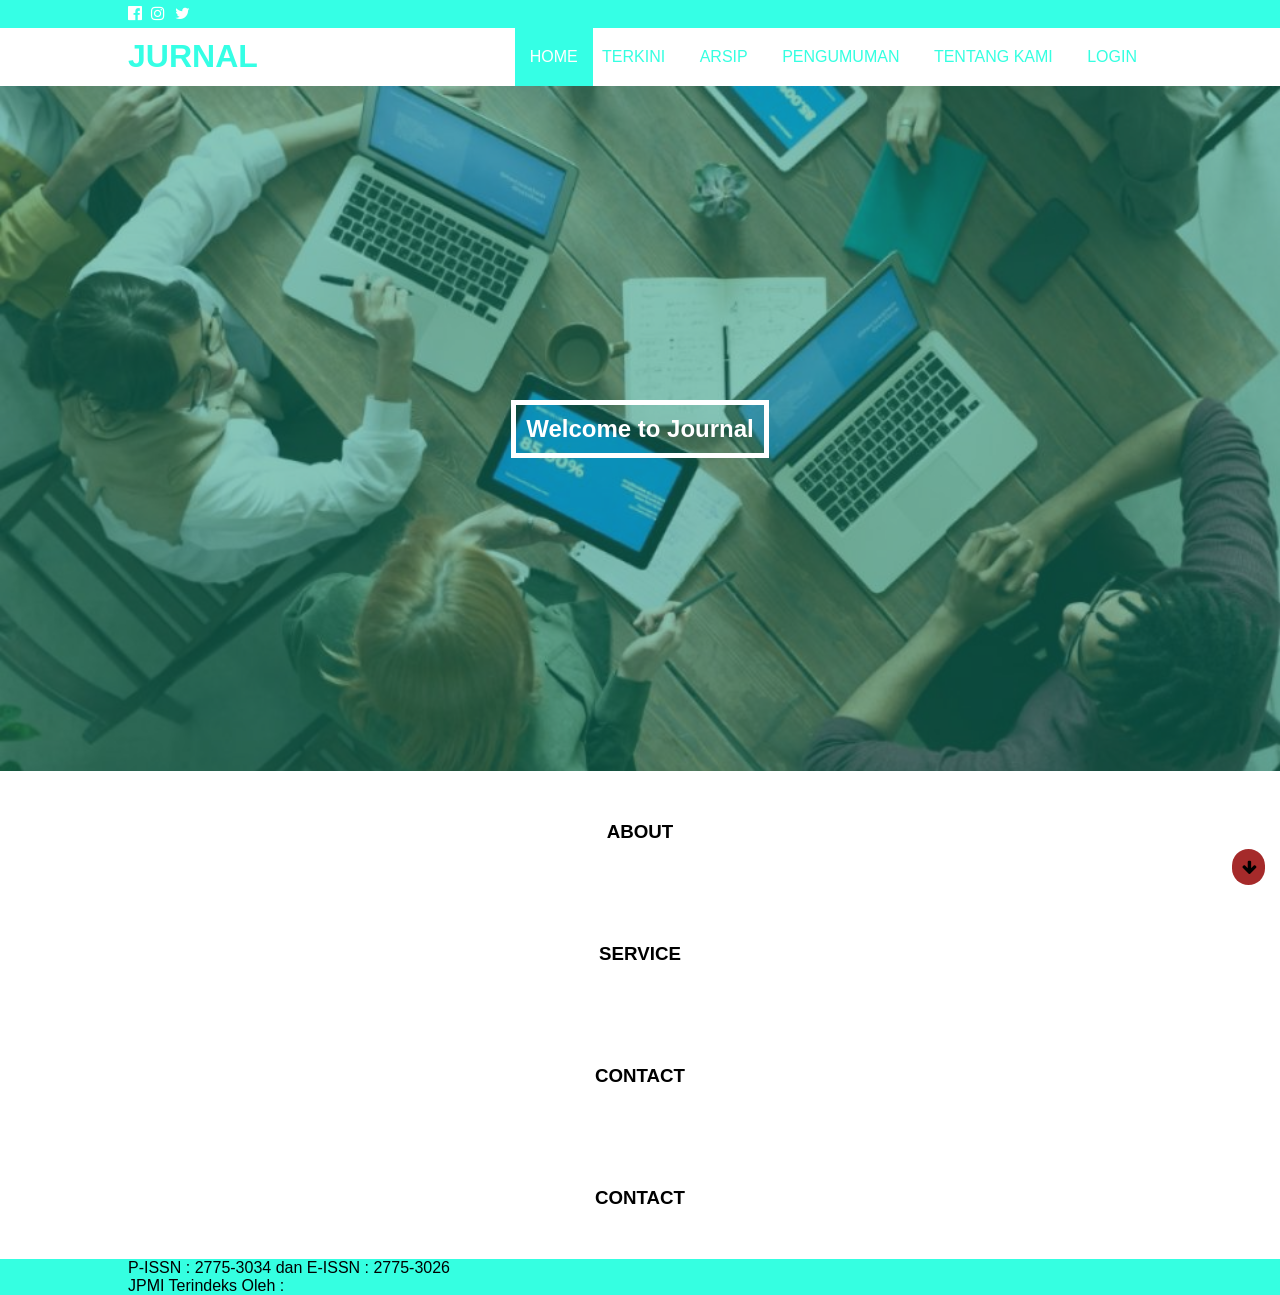
==== index.html @ 8096c73e "add new files progress" ====
<!DOCTYPE html>
<html lang="en">
<head>
    <meta charset="UTF-8">
    <meta http-equiv="X-UA-Compatible" content="IE=edge">
    <meta name="viewport" content="width=device-width, initial-scale=1.0">
    <title>Document</title>
    <link rel="stylesheet" href="./css/style.css" />
    <link rel="stylesheet" href="https://cdnjs.cloudflare.com/ajax/libs/font-awesome/4.7.0/css/font-awesome.min.css"  />
</head>
<body>
    <div class="medsos">
        <div class="container">
            <ul>
                <li><a href=""><i class="fa fa-facebook-official" ></i></a></li>
                <li><a href=""><i class="fa fa-instagram" aria-hidden="true"></i></a></li>
                <li><a href=""><i class="fa fa-twitter" aria-hidden="true"></i></a></li>
            </ul>
        </div>
    </div>
    <header>
        <div class="container" id="container">
            <h1><a href="">JURNAL</a></h1>
            <ul class="treeview" id="menu">
                <li class="active"><a href="">HOME</a></li>
                <li><a href="#TERKINI">TERKINI</a></li>
                <li><a href="#ARSIP">ARSIP</a></li>
                <li><a href="#PENGUMUMAN">PENGUMUMAN</a></li>
                <li><a >TENTANG KAMI</a>
                    <ul class="sub-treeview">
                        <li><a>TENTANG JURNAL INI</a></li>
                        <li><a>PENYERAHAN NASKAH</a></li>
                        <li><a>DEWAN EDITOR</a></li>
                        <li><a>PERNYATAAN PRIVASI</a></li>
                        <li><a>KONTAK</a></li>
                    </ul>
                </li>
                <li><a href="login.html">LOGIN</a></li>
            </ul>
        </div>
    </header>
    <section class="banner">
        <h2>Welcome to Journal</h2>
    </section>
    <section class="about" id="TERKINI">
        <div class="container">
            <h3>ABOUT</h3>
        </div>
    </section>
    <section class="service" id="ARSIP">
        <h3>SERVICE</h3>
    </section>
    <section class="contact" id="PENGUMUMAN">
        <h3>CONTACT</h3>
    </section>
    <section class="contact" id="TENTANG_KAMI">
        <h3>CONTACT</h3>
    </section>
    <section class="footer" id="footer"> 
        <div class="container">
            <div class="col-md-10">
                <p>P-ISSN : 2775-3034  dan E-ISSN : 2775-3026</p>
                <p>JPMI Terindeks Oleh :</p>
            </div>
            <div class="col-md-2"></div>
        </div>
    </section>
    <div id="btn_back_to_top" class="btns" onclick="topFunction()">
        <i class="fa fa-arrow-up" aria-hidden="true" style="display: none;"></i>
        <i class="fa fa-arrow-down" aria-hidden="true"></i>
    </div>
    <script src="js/index.js"></script>
</body>
</html>
---- css/style.css ----
*{
    margin: 0;
    padding: 0;
    font-family: sans-serif;
}
a {
    color: inherit;
    text-decoration: none;
}
.medsos{
    padding: 5px 0;
    background: #35FFE5;
}
.medsos ul li{
    display: inline-block;
    margin-right: 5px;
} 
.medsos ul li a{
    color: #fff;
}
.container{
    width: 80%; 
    margin: 0 auto;
}
.container:after {
    content: '';
    display: block;
    clear: both;
}
header { 
    position: inherit;
}
header h1 {
    float: left; 
    padding: 10px 0;
    color: #35FFE5;
}
/* header ul {  */
.treeview{
    float: right;
}
header ul li {
    display: inline-block; 
}
header ul li a:first{
    color: #fff;
}
header ul li a{
    padding: 20px 15px;
    color: #35FFE1;
    font-size: medium;
    display: inline-block;
} 
header ul li a:hover {
    background-color: #35FFE5;
    color: #fff;
}
.active > a{
    background-color: #35FFE5;
    color: #fff;
    margin-right: -10px;
}
.banner{
    height: 65vh; 
    background-image: url('../img/logo.jpg');
    background-size: cover;
    position: relative;
    display: flex;
    justify-content: center;
    align-items: center;
}
.banner:after {
    content: '';
    display: block;
    position: absolute;
    top: 0;
    bottom: 0;
    left: 0;
    right: 0;
    background-color: rgba(20, 143, 119, 0.5);
}
.banner h2{
    color: #fff;
    z-index: 1;
    border: 5px solid #fff;
    padding: 10px;;
}
.btns:hover{
    color: white; 
}
section {
    padding: 50px 0;
}
section h3{
    text-align: center;
} 
.contact::after{ 
  transition: ease-in 2s;
}
.footer{
    background: #35FFE1; 
    padding: 0;
} 
.btns{
    position: fixed;
    right: 15px;
    bottom: 15px;
    background: brown;  
    width: 1%;
    padding: 10px;
    margin: 0 auto;
    display: none;
    border-radius: 20px;
}
.sub-treeview{
    display: none;
}
.sub-treeview-open{
    display: block;
    position: absolute;
    top: 10px;
    background-color: green;
}
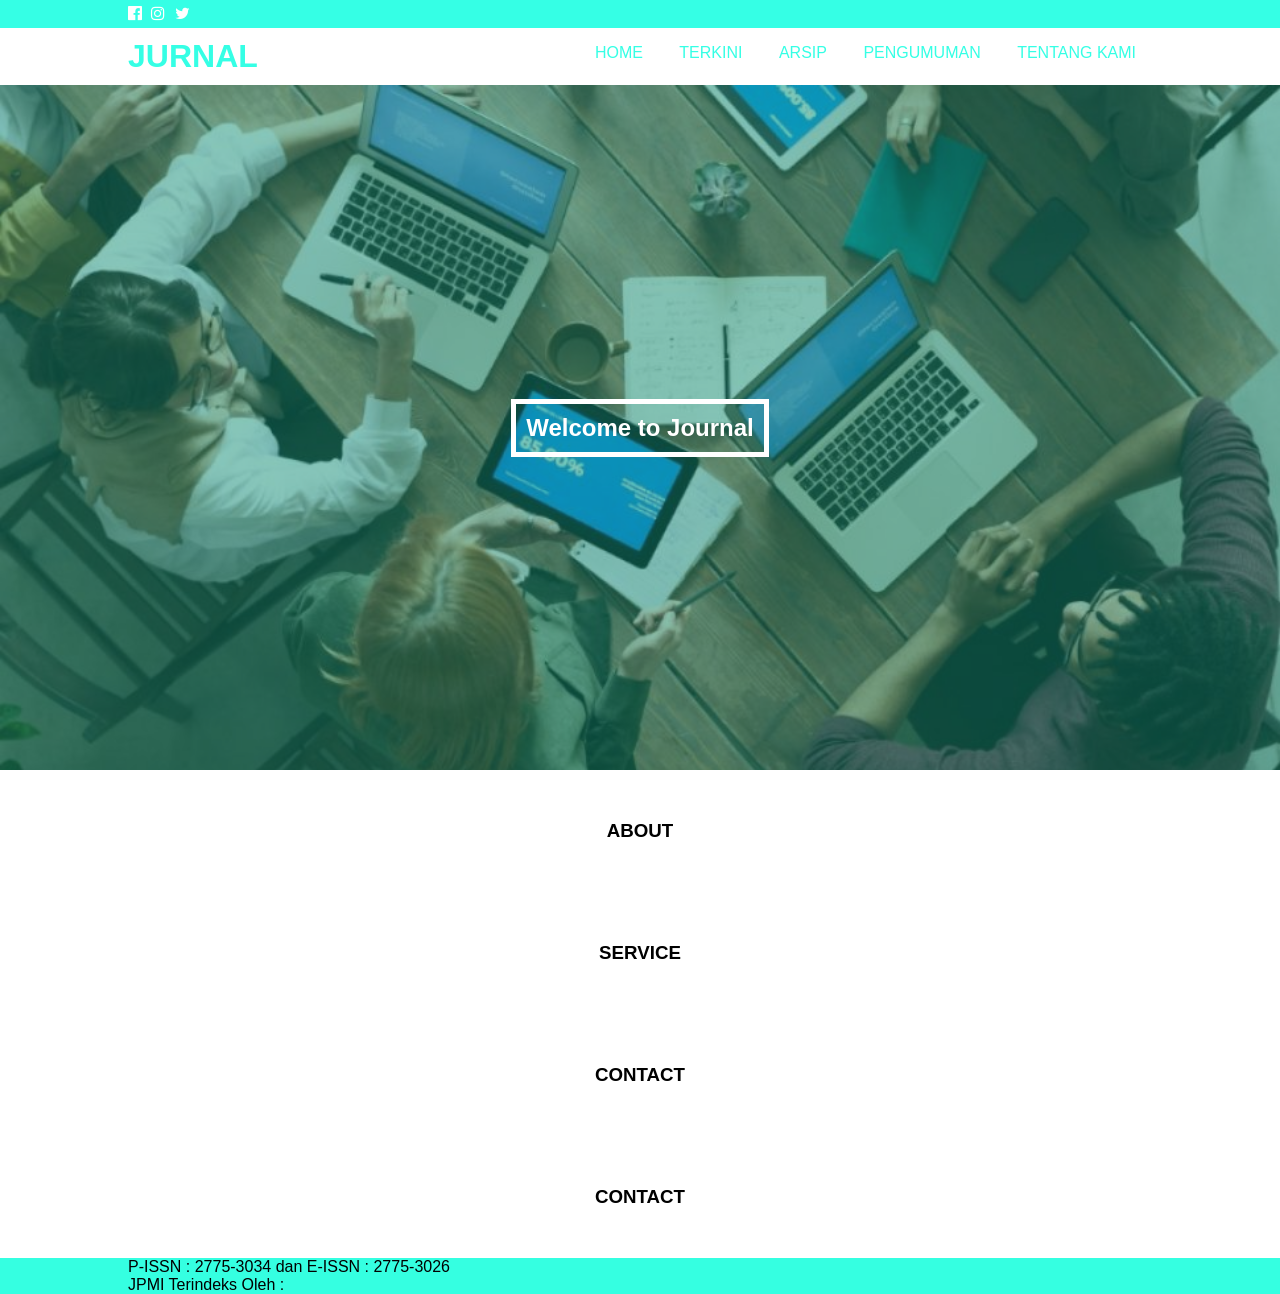
==== commit 267f769a: "update files has updated" ====
--- a/index.html
+++ b/index.html
@@ -20,23 +20,29 @@
     </div>
     <header>
         <div class="container" id="container">
-            <h1><a href="">JURNAL</a></h1>
-            <ul class="treeview" id="menu">
-                <li class="active"><a href="">HOME</a></li>
-                <li><a href="#TERKINI">TERKINI</a></li>
-                <li><a href="#ARSIP">ARSIP</a></li>
-                <li><a href="#PENGUMUMAN">PENGUMUMAN</a></li>
-                <li><a >TENTANG KAMI</a>
-                    <ul class="sub-treeview">
-                        <li><a>TENTANG JURNAL INI</a></li>
-                        <li><a>PENYERAHAN NASKAH</a></li>
-                        <li><a>DEWAN EDITOR</a></li>
-                        <li><a>PERNYATAAN PRIVASI</a></li>
-                        <li><a>KONTAK</a></li>
-                    </ul>
-                </li>
-                <li><a href="login.html">LOGIN</a></li>
-            </ul>
+            <h1><a href="">JURNAL</a></h1> 
+            <div class="treeview">
+                <div class="dropdown">
+                    <button class="dropbtn">HOME</button>
+                </div> 
+                <div class="dropdown">
+                    <button class="dropbtn">TERKINI</button>
+                </div> 
+                <div class="dropdown">
+                    <button class="dropbtn">ARSIP</button>
+                </div> 
+                <div class="dropdown">
+                    <button class="dropbtn">PENGUMUMAN</button>
+                </div> 
+                <div class="dropdown">
+                    <button class="dropbtn">TENTANG KAMI</button>
+                    <div class="dropdown-content">
+                        <a href="#">Link 1</a>
+                        <a href="#">Link 2</a>
+                        <a href="#">Link 3</a>
+                    </div>
+                </div>
+            </div> 
         </div>
     </header>
     <section class="banner">
--- a/css/style.css
+++ b/css/style.css
@@ -36,10 +36,11 @@
     color: #35FFE5;
 }
 /* header ul {  */
-.treeview{
+.treeview{ 
+    position: relative;
     float: right;
 }
-header ul li {
+/* header ul li {
     display: inline-block; 
 }
 header ul li a:first{
@@ -54,7 +55,7 @@
 header ul li a:hover {
     background-color: #35FFE5;
     color: #fff;
-}
+} */
 .active > a{
     background-color: #35FFE5;
     color: #fff;
@@ -120,4 +121,46 @@
     position: absolute;
     top: 10px;
     background-color: green;
+}
+.dropbtn {
+    background-color: white;
+    /* background-color: #35FFE5; */
+    color: #35FFE5;
+    padding: 16px;
+    font-size: 16px;
+    border: none;
+}
+
+.dropdown { 
+    position: relative;
+    display: inline-block;
+}
+
+.dropdown-content {
+    display: none;
+    position: absolute;
+    background-color: #f1f1f1;
+    min-width: 160px;
+    box-shadow: 0px 8px 16px 0px rgba(0, 0, 0, 0.2);
+    z-index: 1;
+}
+
+.dropdown-content a {
+    color: black;
+    padding: 12px 16px;
+    text-decoration: none;
+    display: block;
+}
+
+.dropdown-content a:hover {
+    background-color: #ddd;
+}
+
+.dropdown:hover .dropdown-content {
+    display: block;
+}
+
+.dropdown:hover .dropbtn {
+    color: white;
+    background-color: #35FFE5;
 }
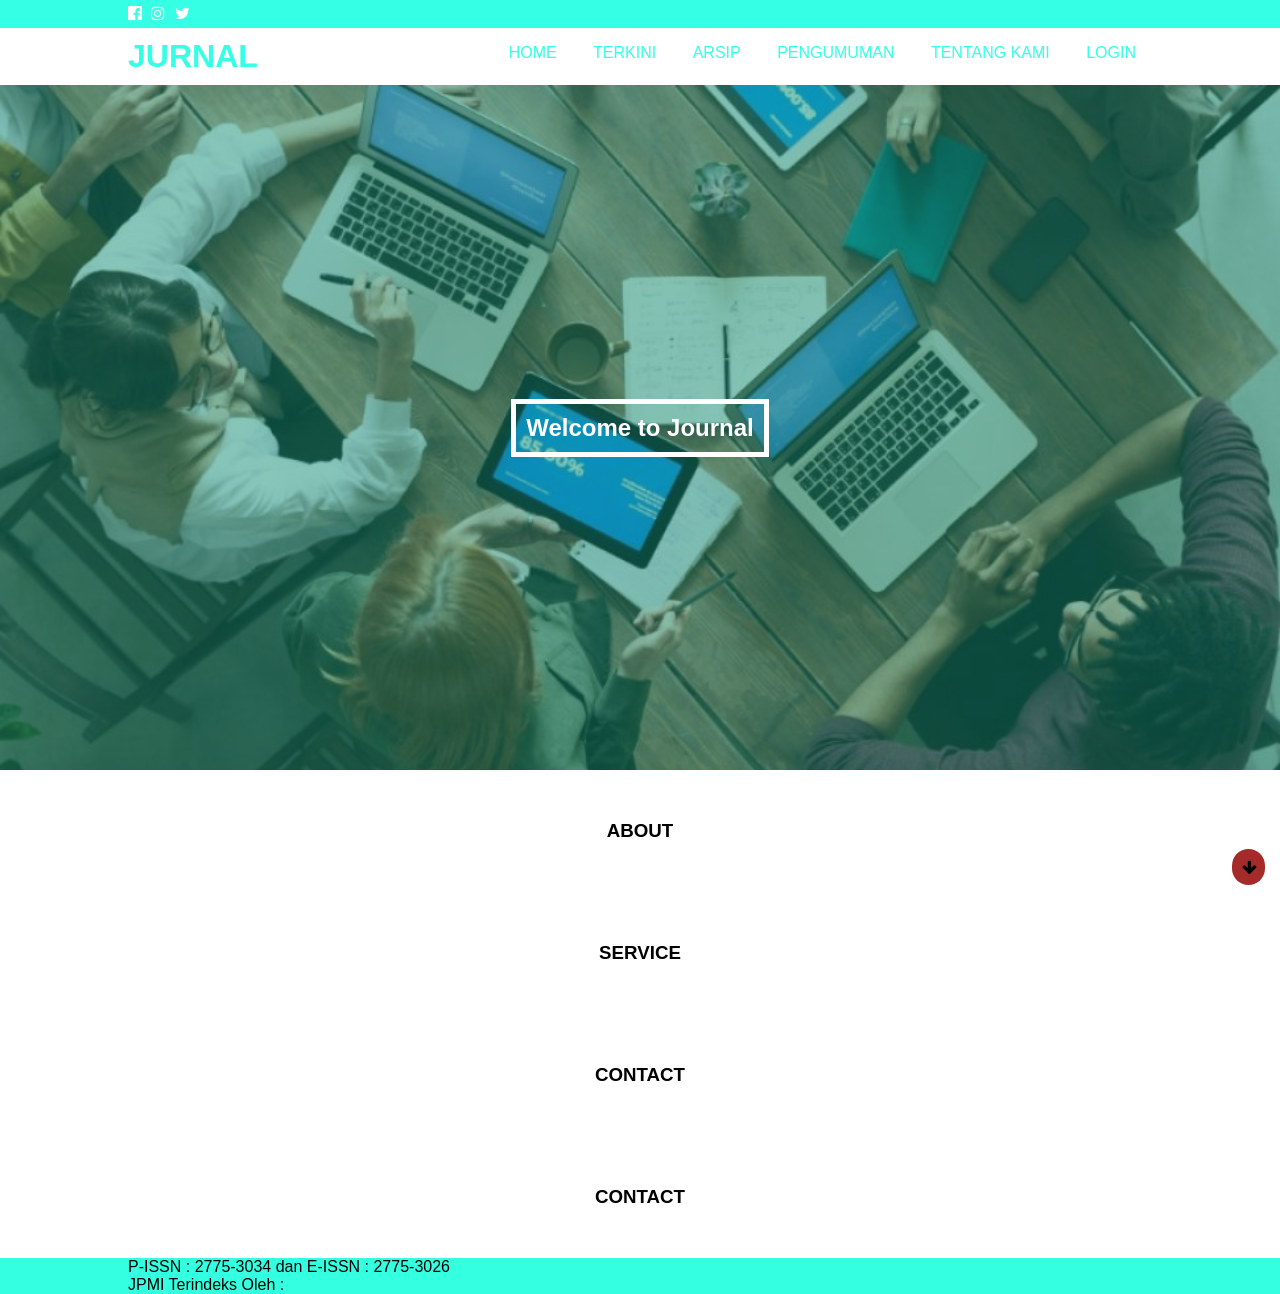
==== commit 581e4f08: "update files update files" ====
--- a/index.html
+++ b/index.html
@@ -4,7 +4,7 @@
     <meta charset="UTF-8">
     <meta http-equiv="X-UA-Compatible" content="IE=edge">
     <meta name="viewport" content="width=device-width, initial-scale=1.0">
-    <title>Document</title>
+    <title>Jurnal</title>
     <link rel="stylesheet" href="./css/style.css" />
     <link rel="stylesheet" href="https://cdnjs.cloudflare.com/ajax/libs/font-awesome/4.7.0/css/font-awesome.min.css"  />
 </head>
@@ -37,10 +37,11 @@
                 <div class="dropdown">
                     <button class="dropbtn">TENTANG KAMI</button>
                     <div class="dropdown-content">
-                        <a href="#">Link 1</a>
-                        <a href="#">Link 2</a>
-                        <a href="#">Link 3</a>
+                        <a href="#">Penyerahan Naskah</a> 
                     </div>
+                </div>
+                <div class="dropdown">
+                    <button class="dropbtn" id="login">LOGIN</button>
                 </div>
             </div> 
         </div>
--- a/css/style.css
+++ b/css/style.css
@@ -140,9 +140,11 @@
     display: none;
     position: absolute;
     background-color: #f1f1f1;
-    min-width: 160px;
+    width: 200px;
+    /* min-width: 100%; */
     box-shadow: 0px 8px 16px 0px rgba(0, 0, 0, 0.2);
     z-index: 1;
+    /* width: 150px; */
 }
 
 .dropdown-content a {
